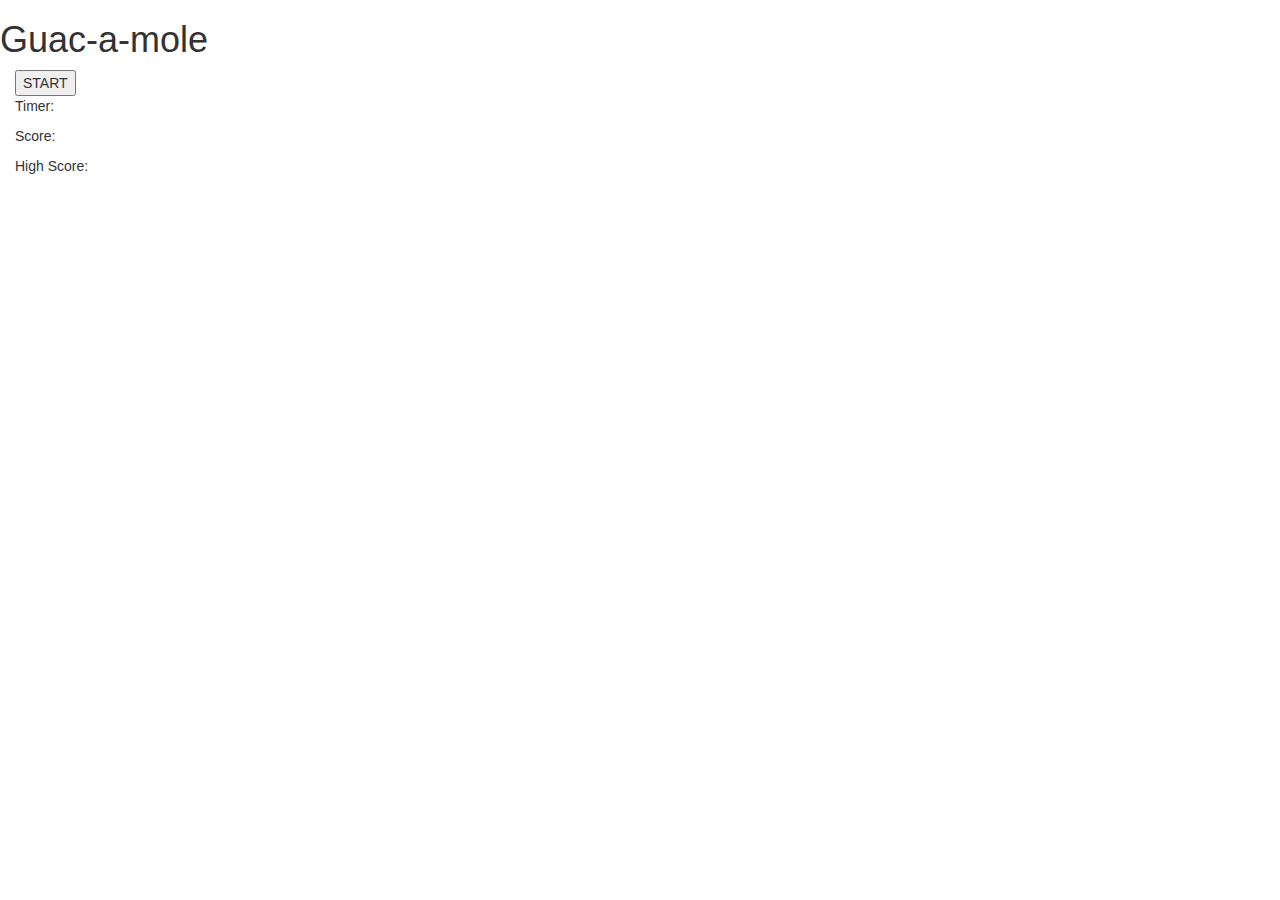
==== public/index.html @ ec75bfdd "moving files to folders and adding images" ====
<!DOCTYPE html>
<html>
<head>
	<title>Guac-a-mole</title>
	<link rel="stylesheet" type="text/css" href="/css/bootstrap.css">
	<link rel="stylesheet" type="text/css" href="/css/whack.css">
</head>
<body>
	<h1 text-align="center">Guac-a-mole</h1>
	<div class="container-fluid">
		<div class="gameboard">
			<div class="hole" data-hole="1"></div>
			<div class="hole" data-hole="2"></div>
			<div class="hole" data-hole="3"></div>
			<div class="hole" data-hole="4"></div>
			<div class="hole" data-hole="5"></div>
			<div class="hole" data-hole="6"></div>
			<div class="hole" data-hole="7"></div>
			<div class="hole" data-hole="8"></div>
			<div class="hole" data-hole="9"></div>
		</div>
		<div>
			<button id="start">START</button>
		</div>
		<div>	
			<p class="timer">Timer:</p>
		</div>	
		<div>
			<p id="score">Score:</p>
		</div>
		<div>
			<p id="highScore">High Score:</p>
		</div>
		<div id="guacamole">

		</div>
	</div>			
	
	<script src="https://ajax.googleapis.com/ajax/libs/jquery/2.1.4/jquery.min.js"></script>
	<script type="text/javascript" src="/js/bootstrap.js"></script>
	<script type="text/javascript" src="/js/whack.js"></script>

</body>
</html>
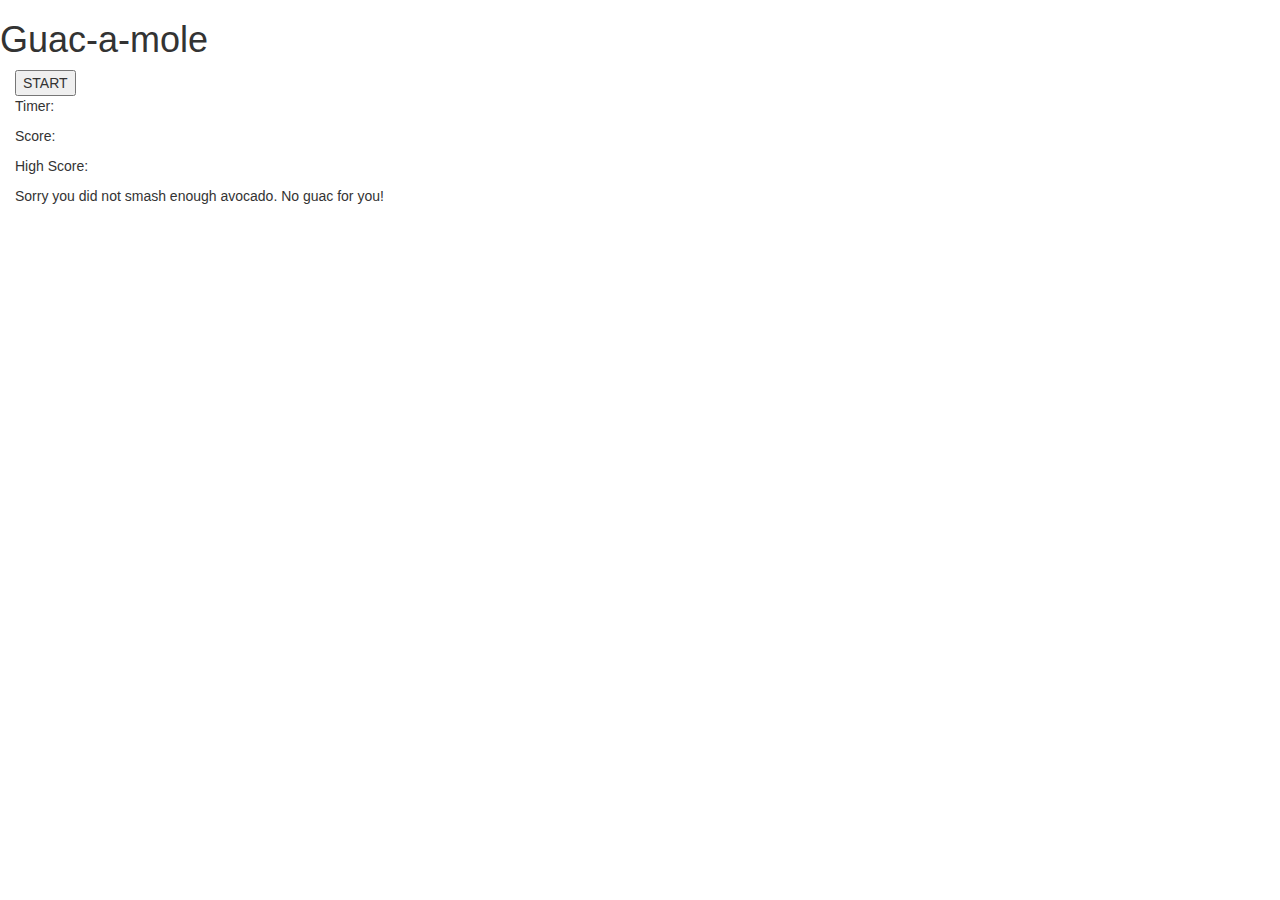
==== commit dd9a8056: "changes to guac a mole" ====
--- a/public/index.html
+++ b/public/index.html
@@ -32,7 +32,9 @@
 			<p id="highScore">High Score:</p>
 		</div>
 		<div id="guacamole">
-
+		</div>
+		<div id ="lose">
+			<p>Sorry you did not smash enough avocado.  No guac for you!</p>
 		</div>
 	</div>			
 	
